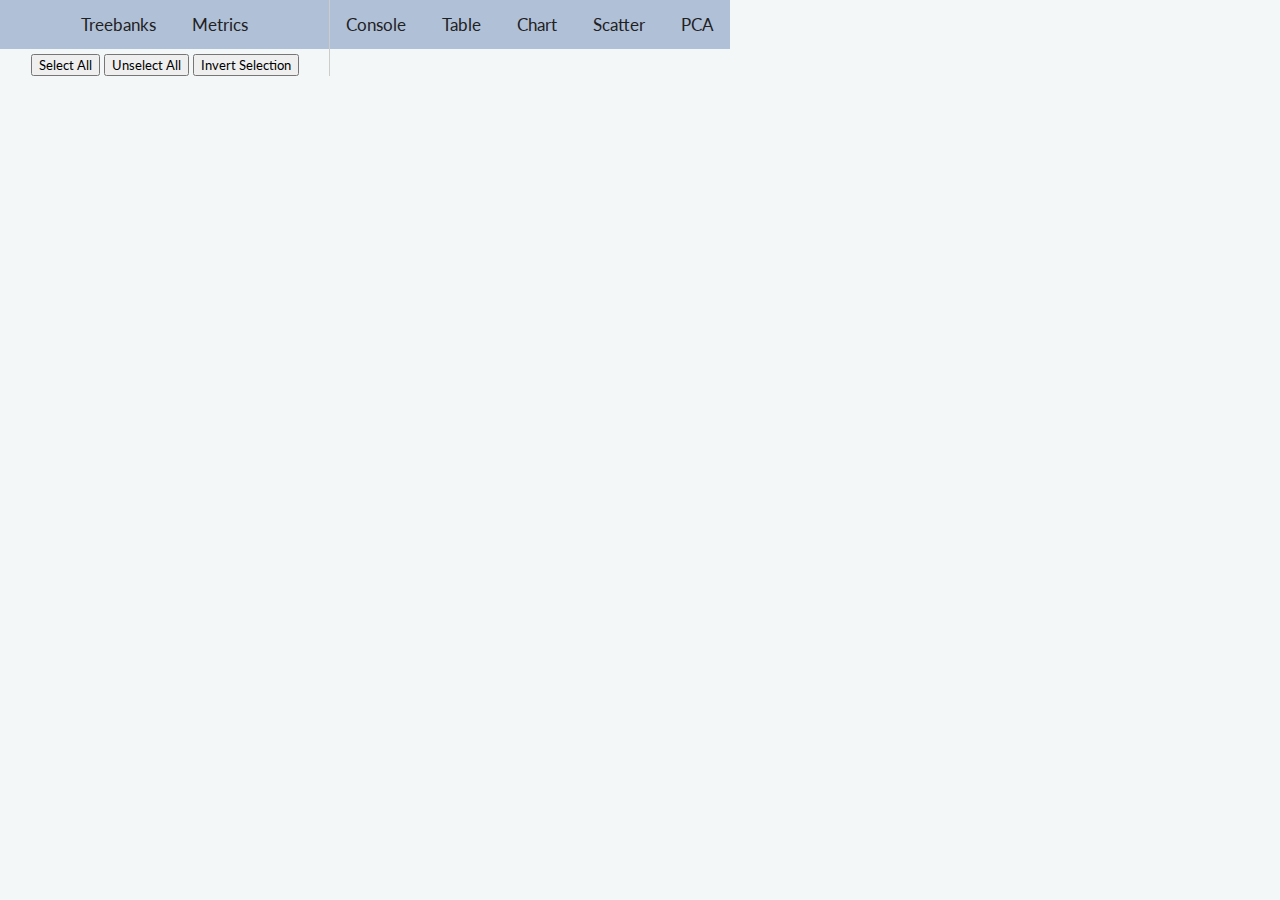
==== metreex.html @ 099d61c7 "Some cleanup and so on" ====
<!DOCTYPE html>
<html lang="en">
<head>
    <meta charset="UTF-8">
    <title>Metreex Analysis Tool</title>
    <link rel="stylesheet" href="metreex.css">
    <link href="https://fonts.googleapis.com/css?family=Lato|Slabo+27px" rel="stylesheet">
    <script type="text/javascript" src="http://www.visineat.com/js/vn-1.8.js"></script>
    <script type="text/javascript" src="http://www.visineat.com/js/vn/documentation-2.js"></script>
    <script type="text/javascript" src="http://www.visineat.com/js/vn/windows-3.js"></script>
    <script type="text/javascript" src="http://www.visineat.com/js/vn/cloud-1.js"></script>
    <script type="text/javascript" src="http://www.visineat.com/js/vn/media-2.js"></script>
    <script type="text/javascript" src="http://www.visineat.com/js/vn/server-3.js"></script>
    <script type="text/javascript" src="http://www.visineat.com/js/vn/gui-3.js"></script>
    <script type="text/javascript" src="http://www.visineat.com/js/vn/webgl-3.js"></script>
    <script type="text/javascript" src="http://www.visineat.com/js/vn/utils-1.js"></script>
    <script type="text/javascript" src="http://www.metreex.org/js/metreex-1.1.js"></script>
    <script type="text/javascript" src="metric-source.js"></script>
    <script type="text/javascript" src="metreex-analysis.js"></script>
    <script type="text/javascript" src="https://d3js.org/d3.v4.min.js"></script>
    <script type="text/javascript" src="math.js"></script>
    <script type="text/javascript" src="numeric-1.2.6.js"></script>
    <script type="text/javascript" src="d3-scale-chromatic.js"></script>

</head>
<body>
<div id="metricDiv">
    <div id="metricTabHeader">
        <ul class="headerTabs metricTabs">
            <li><a href="javascript:void(0)" class="metricTab" name="treebank" onclick="openTab(event, 'Treebanks')" id="startingMetricTab">Treebanks</a></li>
            <li><a href="javascript:void(0)" class="metricTab" name="metric" onclick="openTab(event, 'Metrics')">Metrics</a></li>
        </ul>
        <div id="metricTabButtons">
            <button type="button" onclick="setAllCheckboxesInTab(getActiveMetricTab(), true)">Select All</button>
            <button type="button" onclick="setAllCheckboxesInTab(getActiveMetricTab(), false)">Unselect All</button>
            <button type="button" onclick="invertAllCheckboxesInTab(getActiveMetricTab())">Invert Selection</button>
        </div>
    </div>

    <div id="Treebanks" class="metricTabContent">
        <div class="metricTabInnerButtons">
            <input type="text" id="treebankIdInput" placeholder="Treebank Id"><button type="button" onclick="loadTreebankFromSidebar()">Load</button><br>
        </div>
    </div>
    <div id="Metrics" class="metricTabContent">
        <div class="metricTabInnerButtons">
            <button type="button" onclick="applyMetrics()">Apply</button>
            <button type="button" onclick="exportDataAsTSV()">Export Data As TSV</button>
        </div>
    </div>
</div>

<div id="visualDiv">
    <ul class="headerTabs visualTabs">
        <li><a href="javascript:void(0)" class="visualTab" name="console" onclick="openTab(event, 'Console')" id="startingVisualTab">Console</a></li>
        <li><a href="javascript:void(0)" class="visualTab" name="graphs" onclick="openTab(event, 'Graphs')">Table</a></li>
        <li><a href="javascript:void(0)" class="visualTab" name="chart" onclick="openTab(event, 'Charts')">Chart</a></li>
        <li><a href="javascript:void(0)" class="visualTab" name="scatter" onclick="openTab(event, 'Scatter')">Scatter</a></li>
        <li><a href="javascript:void(0)" class="visualTab" name="PCA" onclick="openTab(event, 'PCA')">PCA</a></li>
    </ul>

    <div id="Console" class="visualTabContent">
        <div id="ConsoleTarget" class="visualTabConsole"></div>
    </div>
    <div id="Graphs" class="visualTabContent">
        <div id="basicTable">
            <button type="button" onclick="genMetricOnTopTable('#basicTable')">Generate Table</button><br>
        </div>
    </div>
    <div id="Charts" class="visualTabContent">
        <div id="barChart">
            <button type="button" onclick="genBarChart('#barChart')">Generate Bar Chart</button><br>
        </div>
    </div>
    <div id="Scatter" class="visualTabContent">
        <div id="scatterPlot">
            <button type="button" onclick="genScatterPlot('#scatterPlot')">Generate Scatter Plot</button><br>
        </div>
    </div>
    <div id="PCA" class="visualTabContent">
        <div id="PCAPlot">
            <button type="button" onclick="genPCAPlot('#PCAPlot')">Generate Principal Component Analysis</button><br>
        </div>
    </div>
</div>

</body>
</html>
---- metreex.css ----
body {
    color: #1f2122;
    background-color: #F4F7F7;
    font-family: Lato,sans-serif;
    display:flex;
    margin:0;
    padding:0;
    border:0;
    min-height:100vh;
}

button, select, input {
    font-family: Lato, sans-serif;
}

ul.headerTabs {
    list-style-type: none;
    display: block;
    text-align: center;
    margin: 0;
    padding: 0;
    overflow: hidden;
    border: 0px solid #fff;
    background-color: #afc0d7;
}

ul.headerTabs li{
    display:inline;
}

ul.headerTabs li a {
    display: inline-block;
    color: #1f2122;
    text-align: center;
    padding: 14px 16px;
    transition: 0.3s;
    font-size: 17px;
    text-decoration:none;
}

ul.headerTabs li a:hover {
    background-color: #ddd;
}

ul.headerTabs li .active {
    text-decoration: underline;
}

ul.headerTabs li a:focus, .active{
    background-color: #d6dde8;
}

ul.visualTabs {
    text-align: left;
}

.metricTabContent{
    font-family: 'Slabo 27px', serif;
    display: none;
    padding: 6px 6px;
    border: 1px solid #aaa;
    border-top: none;
    border-left: none;
    overflow: auto;
}

.metricTabInnerButtons{
    text-align: center;
}

.visualTabContent{
    position: relative;
    display: none;
    padding: 5px;
    border: none;
    overflow: visible;
    min-height: 100%;
    height: 100%;
}

.visualTabConsole{
    padding:0;
    margin:0;
    min-width:100%;
    min-height:100%;
    overflow:visible;
}

#metricTabHeader {
    display: block;
    margin: auto;
    border-right: 1px solid #ccc;
    text-align:center;
}

#metricTabButtons {
    padding-top:5px;
}

.unloadButton{
    background-color: white;
    color: #1f2122;
    border: 1px solid gray;
    font-size: 14px;
    padding: 0% 2%;
    font-weight: 700;
    float:right;
    clear:both;
}

#metricDiv {
    float:left;
    min-width:330px;
    min-height:100%;
    height:100%;
    word-wrap: break-word;
    z-index:1;
}

#visualDiv {
    padding:0;
    margin:0;
    min-height:100%;
}

#basicTable {
    position: relative;
    width: 100%;
    height: 90vh;
}

#basicTable table {
    position: relative;
    width: 90%;
    height: 100%;
    background-color: #DAE3E5;
    overflow: hidden;
    border-collapse: collapse;
    display:block;
}

#basicTable thead {
    font-family:sans-serif;
    border: none;
    border-collapse: collapse;
    background: lightsteelblue;
    position: relative;
    display: block;
    width: 100%;
    overflow: visible;
}

#basicTable thead th {  /*Default header for basic table*/
    background-color: #d6dde8;
    width: 96px;
    min-width: 96px;
    min-height: 36px;
    border: 1px solid #DAE3E5;
}

#basicTable thead th:nth-child(1) { /*Override first block of the header (top left, which should be static)*/
    background-color: #afc0d7;
    position: relative;
    min-width: 160px;
    min-height: 72px;
    display: table-cell;
}

#basicTable tbody {     /*Styling for body block*/
    position: relative;
    display: block;
    width: 100%;
    height: 100%;
    overflow: scroll;
}

#basicTable tbody td {  /*Styling for data cells*/
    background-color: #F4F7F7;
    min-width: 96px;
    border: 1px solid #DAE3E5;
    text-align: center;
}

#basicTable tbody tr .rowHeader {  /*Styling for leading data cell*/
    background-color: #d6dde8;
    position: relative;
    height:28px;
    width:117px;
    min-width:117px;
}

#basicTable tbody tr .rowSubHeader {  /*Styling for leading data cell*/
    background-color: #d6dde8;
    position: relative;
    text-align: center;
    display: table-cell;
    height: 28px;
    width: 40px;
    min-width: 40px;
}

#barChart rect {
    fill: lightblue;
}
#barChart rect:hover {
    fill: orange;
}
#barChart rect text {
    fill: #1f2122;
    font: 10px sans-serif;
    text-anchor:end;
}

#barChart text {
    fill: #1f2122;
    font: 10px sans-serif;
    text-anchor:end;
}

.axisText {
    font-size: 14px;
    font-famiy: Lato, sans-serif;
}

#barChart .tick.grid line{
    fill: none;
    stroke: lightgrey;
    shape-rendering: crispEdges;
}

#barChart .tick.grid path{
    fill:none;
    stroke:none;
}

.axis text {
    font: 10px sans-serif;
}

.axis path,
.axis line {
    fill: none;
    stroke: #000;
    shape-rendering: crispEdges;
}

#scatterPlot table .header {
    text-align:center;
}

#scatterPlot table .tableData {
    min-width:70px;
    width:70px;
    text-align:center;
}

#scatterPlot table th {
    text-decoration:none;
    font-weight:normal;
    text-align:left;
}

.PCA-ellipse {
    fill: none;
    stroke: black;
    stroke-width: 2px;
}

.scatterPoint {
    stroke-width: 2px;
    fill-opacity: 0;
}

.PCA-point {
    stroke-width: 2px;
    fill-opacity: 0;
}

.PCA-point.active {
    display:block;
}

.PCA-point.inactive {
    display:none;
}

.PCA-legend {
    font-family:sans-serif;
}

.tooltip {
    position: absolute;
    text-align: center;
    width: 200px;
    height: auto;
    padding: 2px;
    font: 12px sans-serif;
    background: powderblue;
    border: none;
    border-radius: 5px; /*rounds edges*/
    pointer-events: none;
}
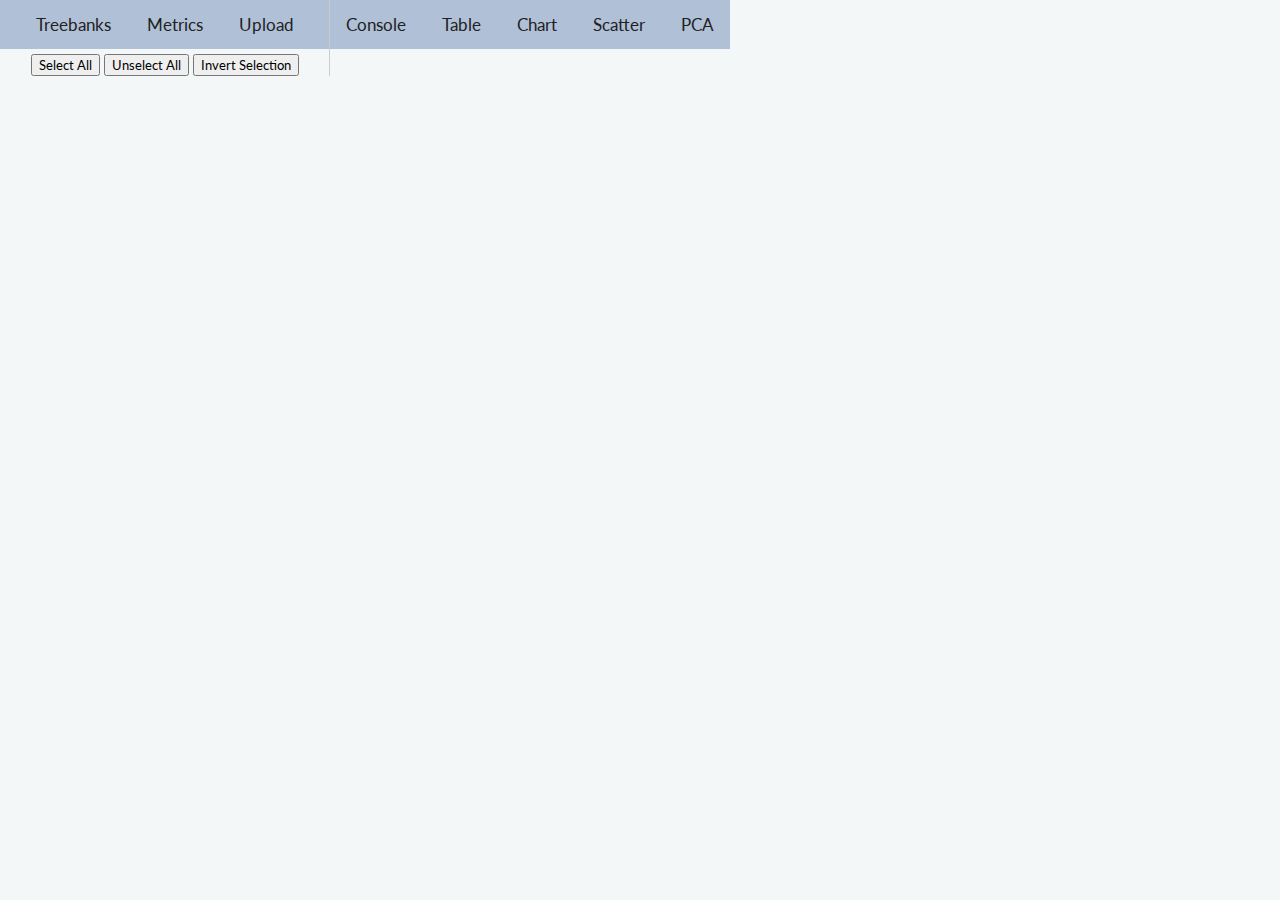
==== commit 533b2444: "Finish XML conversion tool" ====
--- a/metreex.html
+++ b/metreex.html
@@ -5,6 +5,7 @@
     <title>Metreex Analysis Tool</title>
     <link rel="stylesheet" href="metreex.css">
     <link href="https://fonts.googleapis.com/css?family=Lato|Slabo+27px" rel="stylesheet">
+    <script type="text/javascript" src="FileSaver.js"></script>
     <script type="text/javascript" src="http://www.visineat.com/js/vn-1.8.js"></script>
     <script type="text/javascript" src="http://www.visineat.com/js/vn/documentation-2.js"></script>
     <script type="text/javascript" src="http://www.visineat.com/js/vn/windows-3.js"></script>
@@ -21,14 +22,14 @@
     <script type="text/javascript" src="math.js"></script>
     <script type="text/javascript" src="numeric-1.2.6.js"></script>
     <script type="text/javascript" src="d3-scale-chromatic.js"></script>
-
 </head>
 <body>
 <div id="metricDiv">
     <div id="metricTabHeader">
         <ul class="headerTabs metricTabs">
-            <li><a href="javascript:void(0)" class="metricTab" name="treebank" onclick="openTab(event, 'Treebanks')" id="startingMetricTab">Treebanks</a></li>
-            <li><a href="javascript:void(0)" class="metricTab" name="metric" onclick="openTab(event, 'Metrics')">Metrics</a></li>
+            <li><a href="javascript:void(0)" class="metricTab" name="treebank" onclick="openTabAndToggleDiv(event, 'Treebanks', '#metricTabButtons', true)" id="startingMetricTab">Treebanks</a></li>
+            <li><a href="javascript:void(0)" class="metricTab" name="metric" onclick="openTabAndToggleDiv(event, 'Metrics', '#metricTabButtons', true)">Metrics</a></li>
+            <li><a href="javascript:void(0)" class="metricTab" name="upload" onclick="openTabAndToggleDiv(event, 'Upload', '#metricTabButtons', false)">Upload</a></li>
         </ul>
         <div id="metricTabButtons">
             <button type="button" onclick="setAllCheckboxesInTab(getActiveMetricTab(), true)">Select All</button>
@@ -46,6 +47,14 @@
         <div class="metricTabInnerButtons">
             <button type="button" onclick="applyMetrics()">Apply</button>
             <button type="button" onclick="exportDataAsTSV()">Export Data As TSV</button>
+        </div>
+    </div>
+    <div id="Upload" class="metricTabContent">
+        <div class="metricTabInnerButtons">
+            Convert XML files from the linear Arethusa style to the tree style used by the Metreex API here.
+            <hr>
+            <input type="file" id="XMLConvertInput"><br><br>
+            <button type="button" onclick="convertXML()">Convert XML</button><br>
         </div>
     </div>
 </div>
--- a/metreex.css
+++ b/metreex.css
@@ -68,6 +68,11 @@
     text-align: center;
 }
 
+#Upload {
+    min-width:317px;
+    width:317px;
+}
+
 .visualTabContent{
     position: relative;
     display: none;
